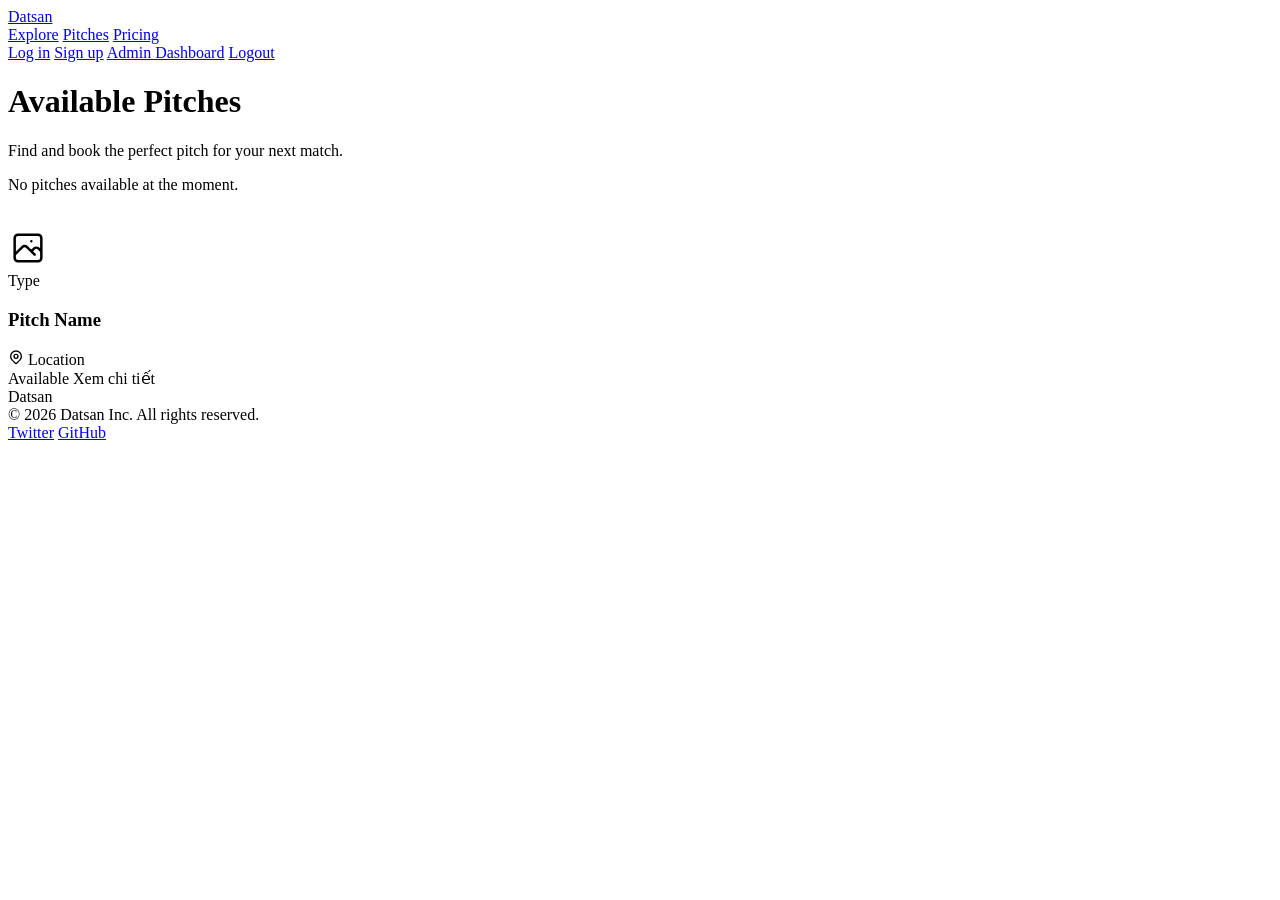
==== src/main/resources/templates/index.html @ 6d7c7752 "Clean up bypass and integrate booking features" ====
<!DOCTYPE html>
<html lang="en" xmlns:th="http://www.thymeleaf.org">

<head>
    <meta charset="UTF-8">
    <meta name="viewport" content="width=device-width, initial-scale=1.0">
    <title>Datsan - Seamless Pitch Booking</title>
    <link rel="stylesheet" th:href="@{/css/style.css}">
    <link rel="preconnect" href="https://fonts.googleapis.com">
    <link rel="preconnect" href="https://fonts.gstatic.com" crossorigin>
    <link href="https://fonts.googleapis.com/css2?family=Outfit:wght@300;400;500;600&display=swap" rel="stylesheet">
</head>

<body>

    <!-- Navigation Bar -->
    <header class="header container">
        <div class="header-left">
            <a href="/" class="logo">Datsan</a>
            <nav class="nav-links">
                <a href="#">Explore</a>
                <a href="#">Pitches</a>
                <a href="#">Pricing</a>
            </nav>
        </div>
        <div class="header-right">
            <a href="/login" class="login-link" th:if="${account.username == null}">Log in</a>
            <a href="/register" class="signup-btn" th:if="${account.username == null}">Sign up</a>
            <a href="/admin/dashboard" class="login-link" th:if="${account.username != null and account.role.name() == 'ADMIN'}">Admin Dashboard</a>
            <a href="/logout" class="signup-btn" th:if="${account.username != null}">Logout</a>
        </div>
    </header>

    <!-- Main Content -->
    <main class="main-content container">

        <div class="section-header">
            <h1 class="section-title">Available Pitches</h1>
            <p class="section-subtitle">Find and book the perfect pitch for your next match.</p>
        </div>

        <!-- Empty State -->
        <div th:if="${pitches == null or pitches.empty}" class="empty-state">
            <p>No pitches available at the moment.</p>
        </div>

        <!-- Pitch Grid -->
        <div th:if="${pitches != null and !pitches.empty}" class="pitch-grid">
            <div th:each="pitch : ${pitches}" class="pitch-card">

                <!-- Image -->
                <a th:href="@{/pitch/{id}(id=${pitch.id})}" class="pitch-image-wrapper">
                    <img th:if="${pitch.imageUrl != null}" th:src="${pitch.imageUrl}" th:alt="${pitch.name}"
                        class="pitch-image">
                    <div th:if="${pitch.imageUrl == null}" class="pitch-image-placeholder">
                        <svg xmlns="http://www.w3.org/2000/svg" width="40" height="40" fill="none" viewBox="0 0 24 24"
                            stroke="currentColor">
                            <path stroke-linecap="round" stroke-linejoin="round" stroke-width="1.5"
                                d="M4 16l4.586-4.586a2 2 0 012.828 0L16 16m-2-2l1.586-1.586a2 2 0 012.828 0L20 14m-6-6h.01M6 20h12a2 2 0 002-2V6a2 2 0 00-2-2H6a2 2 0 00-2 2v12a2 2 0 002 2z" />
                        </svg>
                    </div>
                    <div class="pitch-type-badge" th:text="${pitch.pitchType}">Type</div>
                </a>

                <!-- Content -->
                <div class="pitch-content">
                    <h3 class="pitch-name" th:text="${pitch.name}">Pitch Name</h3>
                    <div class="pitch-location">
                        <svg xmlns="http://www.w3.org/2000/svg" width="16" height="16" fill="none" viewBox="0 0 24 24"
                            stroke="currentColor">
                            <path stroke-linecap="round" stroke-linejoin="round" stroke-width="2"
                                d="M17.657 16.657L13.414 20.9a1.998 1.998 0 01-2.827 0l-4.244-4.243a8 8 0 1111.314 0z" />
                            <path stroke-linecap="round" stroke-linejoin="round" stroke-width="2"
                                d="M15 11a3 3 0 11-6 0 3 3 0 016 0z" />
                        </svg>
                        <span th:text="${pitch.location}">Location</span>
                    </div>

                    <div class="pitch-footer">
                        <span class="pitch-status"
                            th:classappend="${pitch.status == 'Available' ? 'status-available' : 'status-unavailable'}"
                            th:text="${pitch.status ?: 'Available'}">Available</span>
                        <a th:href="@{/pitch/{id}(id=${pitch.id})}" class="book-btn">Xem chi tiết</a>
                    </div>
                </div>
            </div>
        </div>

    </main>

    <!-- Footer -->
    <footer class="footer container">
        <div class="footer-content">
            <div class="footer-logo">Datsan</div>
            <div class="footer-text">
                &copy; 2026 Datsan Inc. All rights reserved.
            </div>
            <div class="footer-links">
                <a href="#">Twitter</a>
                <a href="#">GitHub</a>
            </div>
        </div>
    </footer>

</body>

</html>
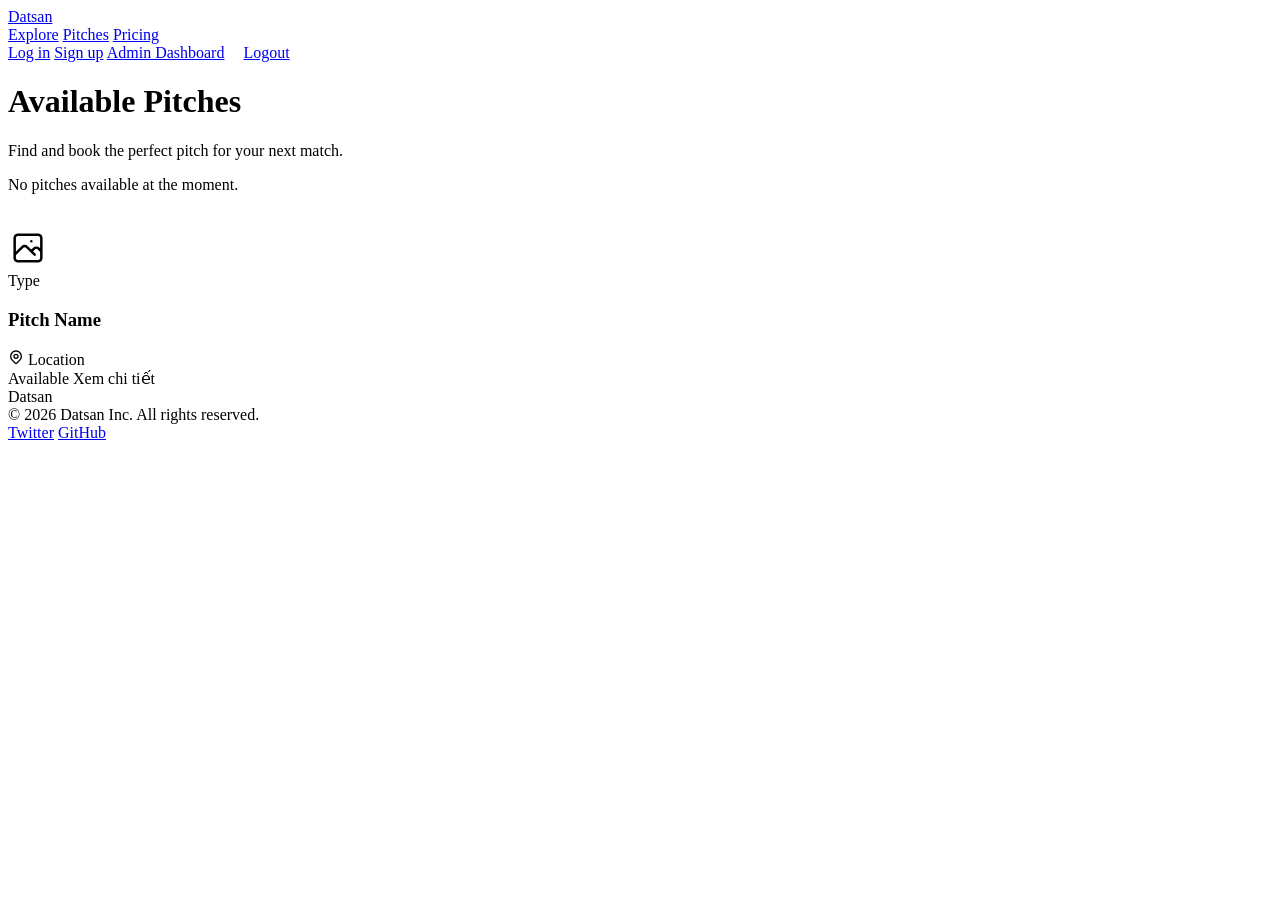
==== commit 0ed3b160: "Save current state" ====
--- a/src/main/resources/templates/index.html
+++ b/src/main/resources/templates/index.html
@@ -5,7 +5,8 @@
     <meta charset="UTF-8">
     <meta name="viewport" content="width=device-width, initial-scale=1.0">
     <title>Datsan - Seamless Pitch Booking</title>
-    <link rel="stylesheet" th:href="@{/css/style.css}">
+    <link rel="stylesheet" th:href="@{/css/global.css}">
+    <link rel="stylesheet" th:href="@{/css/main.css}">
     <link rel="preconnect" href="https://fonts.googleapis.com">
     <link rel="preconnect" href="https://fonts.gstatic.com" crossorigin>
     <link href="https://fonts.googleapis.com/css2?family=Outfit:wght@300;400;500;600&display=swap" rel="stylesheet">
@@ -27,6 +28,7 @@
             <a href="/login" class="login-link" th:if="${account.username == null}">Log in</a>
             <a href="/register" class="signup-btn" th:if="${account.username == null}">Sign up</a>
             <a href="/admin/dashboard" class="login-link" th:if="${account.username != null and account.role.name() == 'ADMIN'}">Admin Dashboard</a>
+            <a href="/dashboard" class="user-greeting" style="margin-right: 15px; font-weight: 600; text-decoration: none; color: #1f2937;" th:if="${account.username != null}" th:text="'Xin chào, ' + ${account.fullName}"></a>
             <a href="/logout" class="signup-btn" th:if="${account.username != null}">Logout</a>
         </div>
     </header>
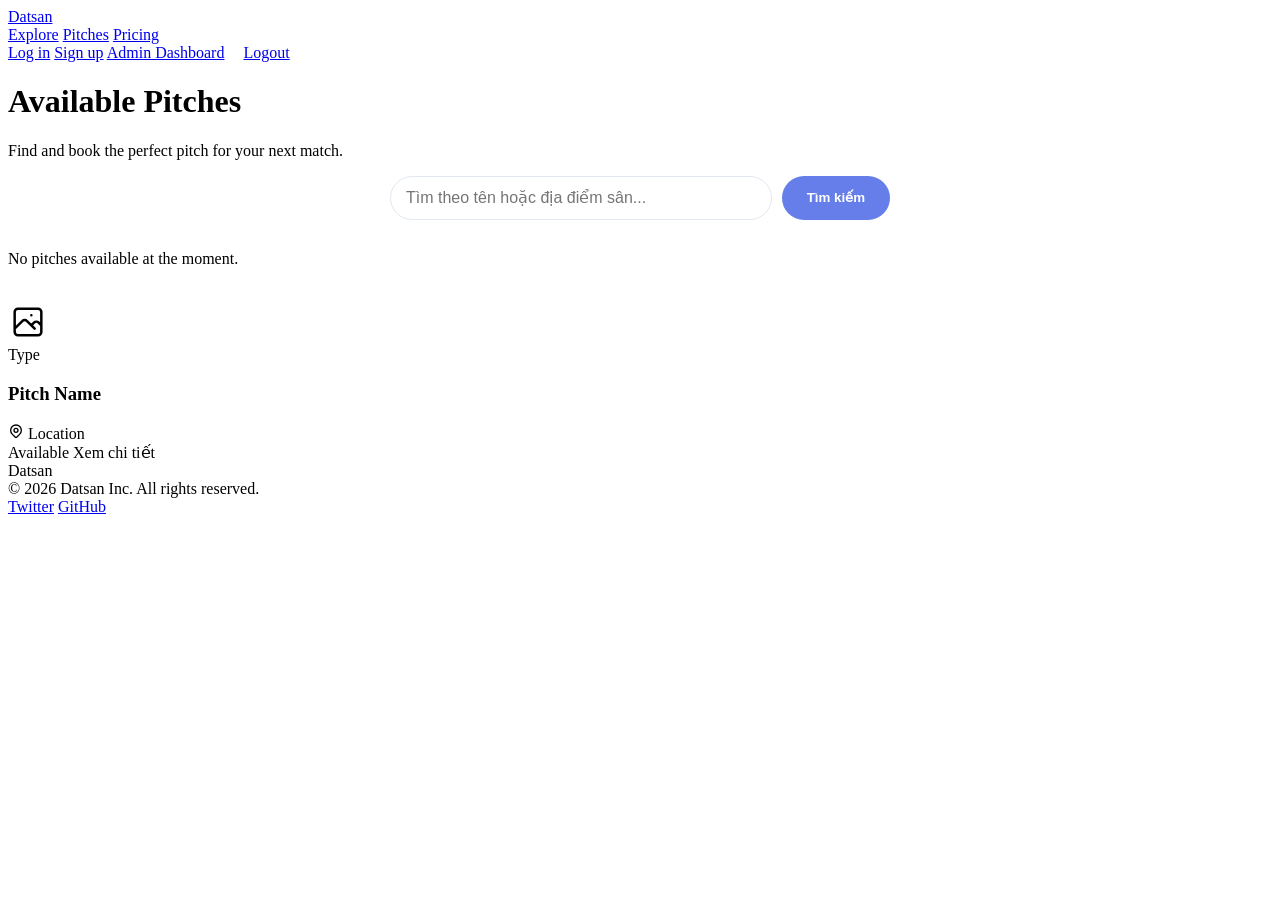
==== commit 8c121690: "feat: complete all use cases (UC1, UC3, UC6, UC7, UC11)" ====
--- a/src/main/resources/templates/index.html
+++ b/src/main/resources/templates/index.html
@@ -39,6 +39,15 @@
         <div class="section-header">
             <h1 class="section-title">Available Pitches</h1>
             <p class="section-subtitle">Find and book the perfect pitch for your next match.</p>
+        </div>
+
+        <!-- Search Form -->
+        <div class="search-container" style="margin-bottom: 30px; text-align: center;">
+            <form action="/" method="get" style="display: inline-flex; width: 100%; max-width: 500px; gap: 10px;">
+                <input type="text" name="search" th:value="${searchKeyword}" placeholder="Tìm theo tên hoặc địa điểm sân..." 
+                       style="flex: 1; padding: 12px 15px; border-radius: 25px; border: 1px solid #e2e8f0; outline: none; font-size: 16px;">
+                <button type="submit" style="padding: 12px 25px; border-radius: 25px; border: none; background: #667eea; color: white; font-weight: 600; cursor: pointer;">Tìm kiếm</button>
+            </form>
         </div>
 
         <!-- Empty State -->
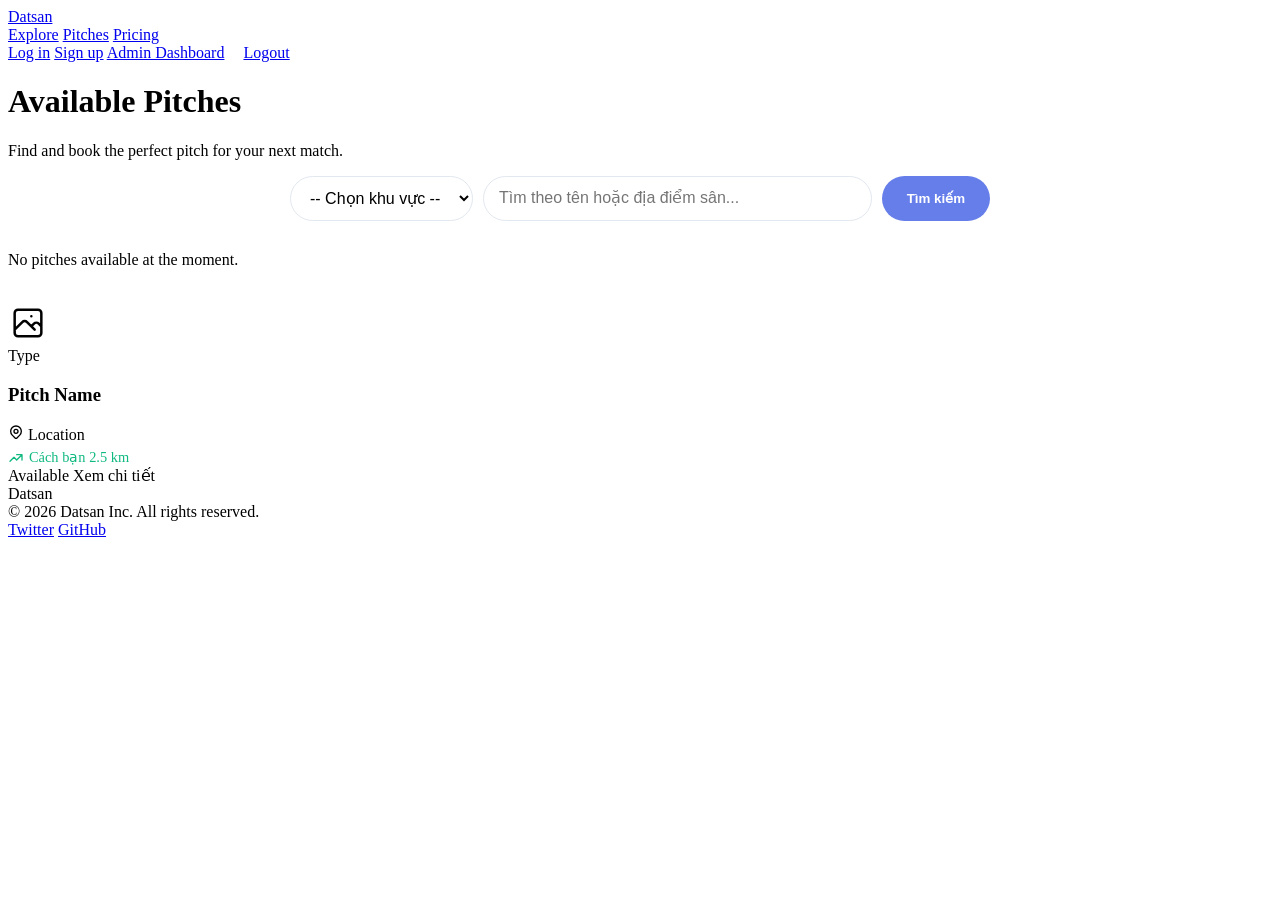
==== commit 0a03c004: "feat: complete pitch timeslot logic and UI updates" ====
--- a/src/main/resources/templates/index.html
+++ b/src/main/resources/templates/index.html
@@ -43,7 +43,11 @@
 
         <!-- Search Form -->
         <div class="search-container" style="margin-bottom: 30px; text-align: center;">
-            <form action="/" method="get" style="display: inline-flex; width: 100%; max-width: 500px; gap: 10px;">
+            <form action="/" method="get" style="display: inline-flex; width: 100%; max-width: 700px; gap: 10px;">
+                <select name="filterLocation" style="padding: 12px 15px; border-radius: 25px; border: 1px solid #e2e8f0; outline: none; font-size: 16px; background: white; min-width: 150px;">
+                    <option value="">-- Chọn khu vực --</option>
+                    <option th:each="loc : ${locations}" th:value="${loc}" th:text="${loc}" th:selected="${loc == selectedLocation}"></option>
+                </select>
                 <input type="text" name="search" th:value="${searchKeyword}" placeholder="Tìm theo tên hoặc địa điểm sân..." 
                        style="flex: 1; padding: 12px 15px; border-radius: 25px; border: 1px solid #e2e8f0; outline: none; font-size: 16px;">
                 <button type="submit" style="padding: 12px 25px; border-radius: 25px; border: none; background: #667eea; color: white; font-weight: 600; cursor: pointer;">Tìm kiếm</button>
@@ -61,9 +65,9 @@
 
                 <!-- Image -->
                 <a th:href="@{/pitch/{id}(id=${pitch.id})}" class="pitch-image-wrapper">
-                    <img th:if="${pitch.imageUrl != null}" th:src="${pitch.imageUrl}" th:alt="${pitch.name}"
+                    <img th:if="${pitch.images != null and !pitch.images.empty}" th:src="${pitch.images[0].imageUrl}" th:alt="${pitch.name}"
                         class="pitch-image">
-                    <div th:if="${pitch.imageUrl == null}" class="pitch-image-placeholder">
+                    <div th:if="${pitch.images == null or pitch.images.empty}" class="pitch-image-placeholder">
                         <svg xmlns="http://www.w3.org/2000/svg" width="40" height="40" fill="none" viewBox="0 0 24 24"
                             stroke="currentColor">
                             <path stroke-linecap="round" stroke-linejoin="round" stroke-width="1.5"
@@ -85,6 +89,12 @@
                                 d="M15 11a3 3 0 11-6 0 3 3 0 016 0z" />
                         </svg>
                         <span th:text="${pitch.location}">Location</span>
+                    </div>
+                    <div class="pitch-distance" th:if="${pitch.distanceToUser != null}" style="margin-top: 5px; color: #10b981; font-weight: 500; font-size: 0.9em; display: flex; align-items: center; gap: 5px;">
+                        <svg xmlns="http://www.w3.org/2000/svg" width="16" height="16" fill="none" viewBox="0 0 24 24" stroke="currentColor">
+                            <path stroke-linecap="round" stroke-linejoin="round" stroke-width="2" d="M13 7h8m0 0v8m0-8l-8 8-4-4-6 6" />
+                        </svg>
+                        <span th:text="'Cách bạn: ' + ${#numbers.formatDecimal(pitch.distanceToUser, 1, 'COMMA', 1, 'POINT')} + ' km'">Cách bạn 2.5 km</span>
                     </div>
 
                     <div class="pitch-footer">
@@ -113,6 +123,21 @@
         </div>
     </footer>
 
+    <script>
+        document.addEventListener('DOMContentLoaded', function() {
+            const urlParams = new URLSearchParams(window.location.search);
+            // Chỉ yêu cầu vị trí nếu chưa có userLat/userLng trên URL để tránh loop liên tục
+            if (!urlParams.has('userLat') && navigator.geolocation) {
+                navigator.geolocation.getCurrentPosition(function(position) {
+                    urlParams.set('userLat', position.coords.latitude);
+                    urlParams.set('userLng', position.coords.longitude);
+                    window.location.search = urlParams.toString();
+                }, function(error) {
+                    console.log("Geolocation permission denied or failed.");
+                });
+            }
+        });
+    </script>
 </body>
 
 </html>
